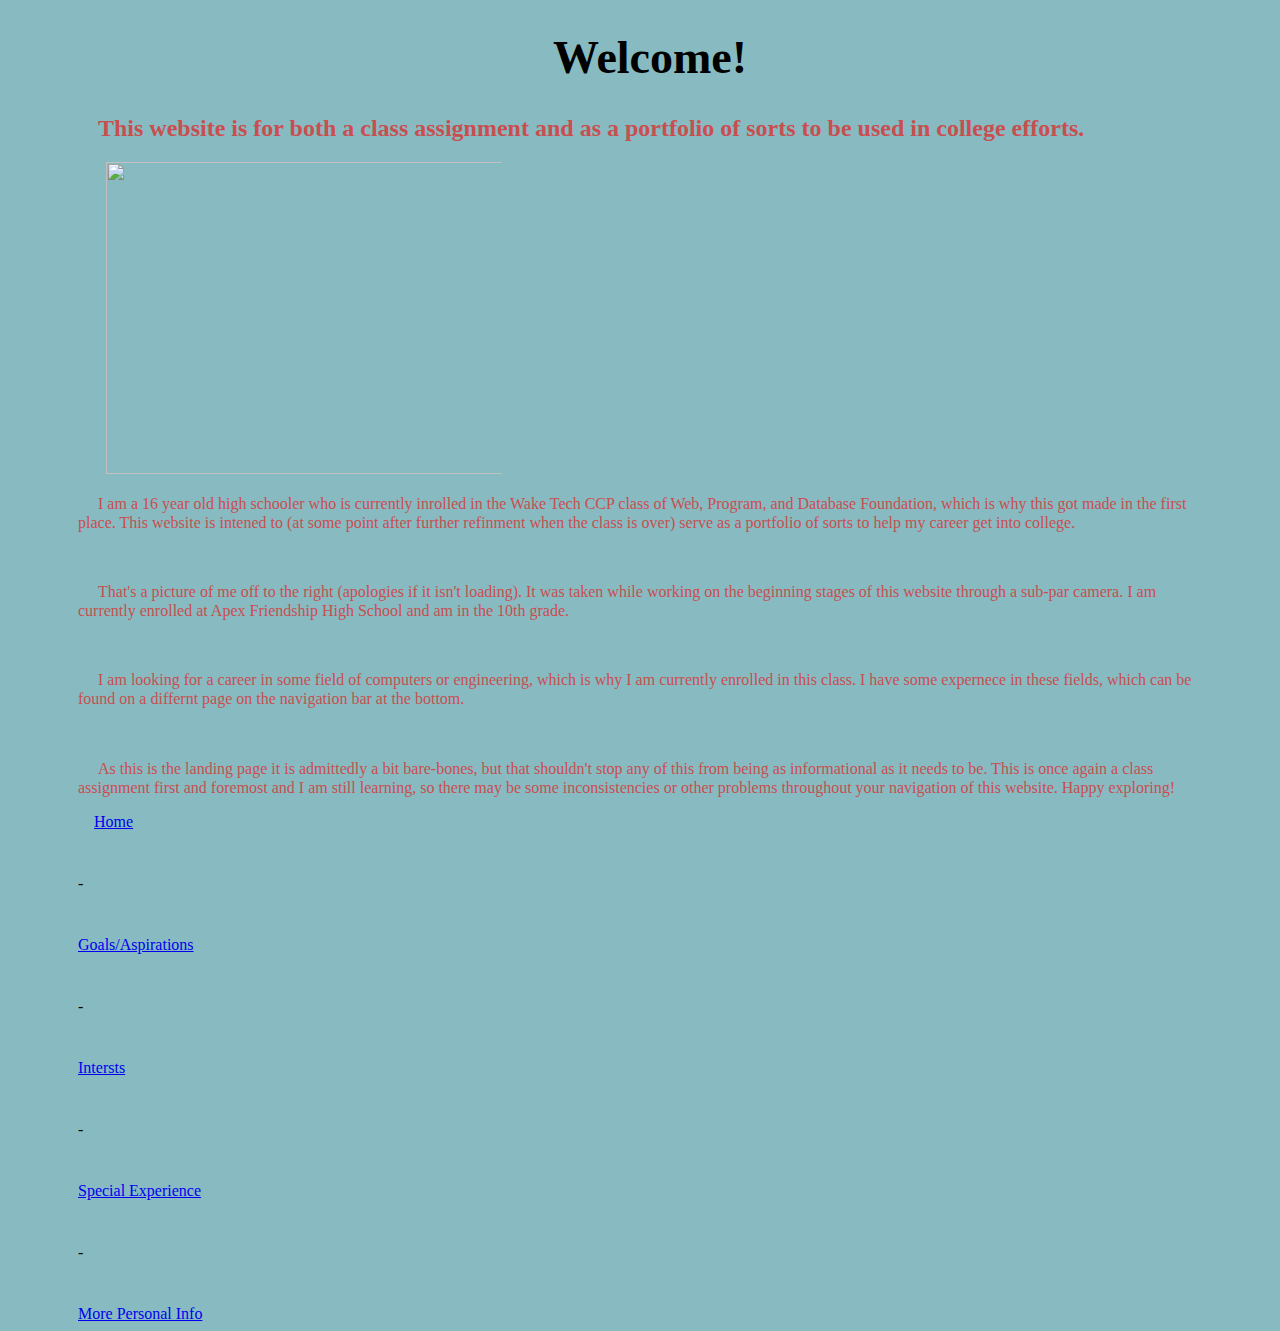
==== index.html @ bd57ddf4 "Add files via upload" ====
<!DOCTYPE html>	
<html lang="en">
 
   <head>
	   <title>Landing page</title>
	   <meta charset="UTF-8">
   <link href="background.css" rel="stylesheet" type="text/css">
</head>

<body>
<header ><h1>Welcome!</h1></header>
	
<h2>This website is for both a class assignment and as a portfolio of sorts to be used in college efforts.</h2>
&nbsp;
	
<img src="assets/me.jpg" alt="" width="416" height="312">
<p>I am a 16 year old high schooler who is currently inrolled in the Wake Tech CCP class of Web, Program, and Database Foundation, which is why this got made in the first place. This website is intened to (at some point after further refinment when the class is over) serve as a portfolio of sorts to help my career get into college.</p>
	&nbsp;

<p>That's a picture of me off to the right (apologies if it isn't loading). It was taken while working on the beginning stages of this website through a sub-par camera. I am currently enrolled at Apex Friendship High School and am in the 10th grade.</p>
&nbsp;

<p>I am looking for a career in some field of computers or engineering, which is why I am currently enrolled in this class. I have some expernece in these fields, which can be found on a differnt page on the navigation bar at the bottom.</p>
&nbsp;
&nbsp;
&nbsp;
	
<p>As this is the landing page it is admittedly a bit bare-bones, but that shouldn't stop any of this from being as informational as it needs to be. This is once again a class assignment first and foremost and I am still learning, so there may be some inconsistencies or other problems throughout your navigation of this website. Happy exploring!</p>
&nbsp;
&nbsp;


	
<a href="index.html">Home</a><h4> - -</h4> - <h4> - - </h4><a href="goals.html">Goals/Aspirations</a> <h4> - -</h4> - <h4> - -</h4> <a href="intrests.html">Intersts</a> <h4> - -</h4> -<h4> - -</h4><a href="experence.html">Special Experience</a><h4> - -</h4> - <h4> - -</h4> <a href="bout_me.html">More Personal Info</a>
</body>
   </html>
---- background.css ----
@charset "utf-8";
body   {
    background-color: #87BBC1;
    text-indent: 20px;
    text-align: left;
    padding-right: 70px;
    padding-left: 70px;
}

p {
    color: #C94E50;
    text-align: left;
    padding-left: 0px;
    line-height: 1.2;
	font: bolder;
}

li {
    color: #c94e50;
    font: bolder;
}

img {
    margin-right: 40px;
}

h3 {
    line-height: 3;
    margin-left: 0px;
    padding-top: 120px;
}

header {
    text-align: center;
    padding-left: 0px;
}

h2 {
    color: #C94E50;
}

h1 {
    font-size: 46px;
    font-variant: normal;
}
legend {
    font-weight: bold;
    color: #DB2F31;
    font-size: x-large;
    text-shadow: 0px 0px 0px;

}
textarea {
    color: #3237F8;
    height: 100px;
    width: 95px;
    margin-top: 10px;

}
h4 {
    color: #87bbc1;
    height: 1px;
}
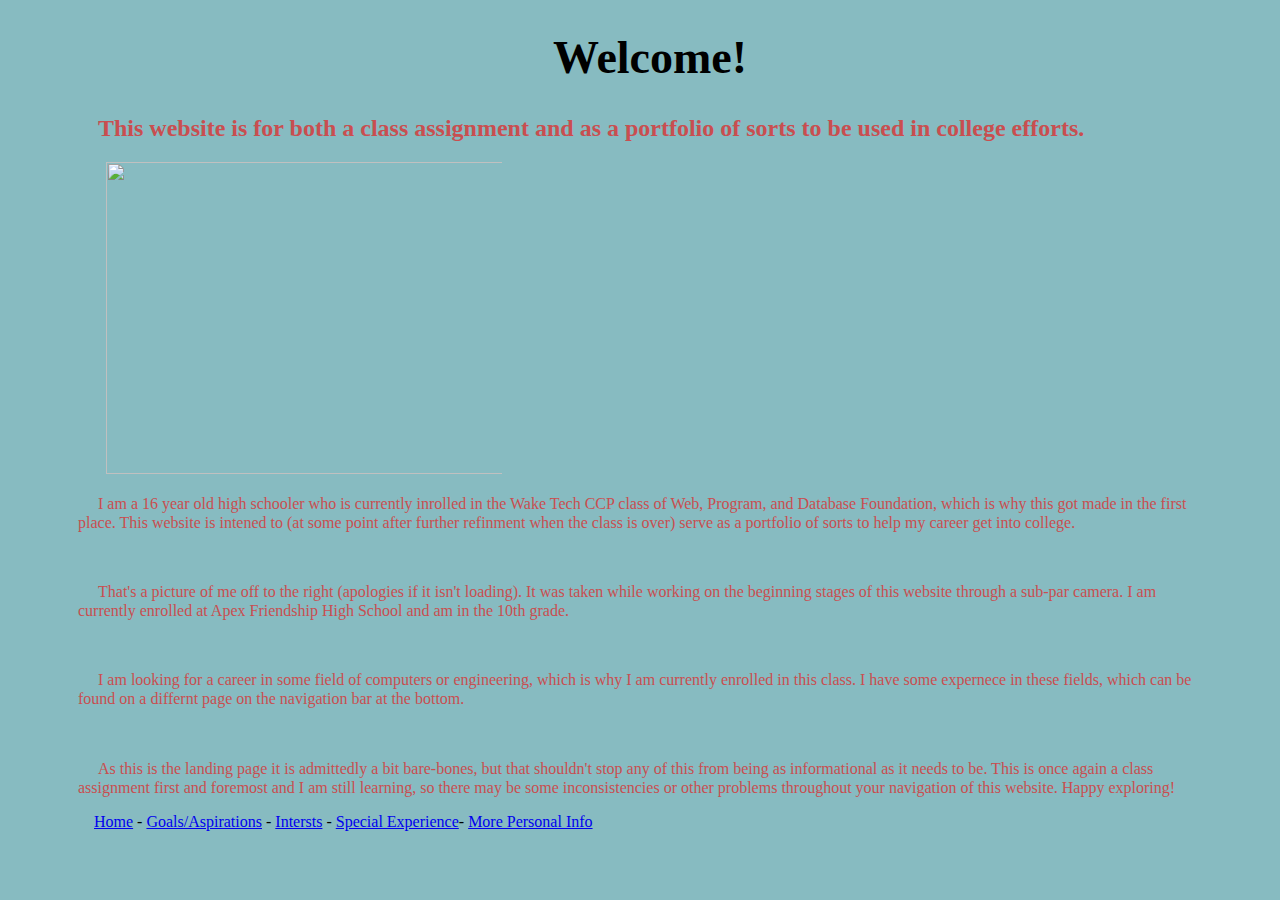
==== commit abc255af: "Add files via upload" ====
--- a/index.html
+++ b/index.html
@@ -31,6 +31,6 @@
 
 
 	
-<a href="index.html">Home</a><h4> - -</h4> - <h4> - - </h4><a href="goals.html">Goals/Aspirations</a> <h4> - -</h4> - <h4> - -</h4> <a href="intrests.html">Intersts</a> <h4> - -</h4> -<h4> - -</h4><a href="experence.html">Special Experience</a><h4> - -</h4> - <h4> - -</h4> <a href="bout_me.html">More Personal Info</a>
+<a href="index.html">Home</a> - <a href="goals.html">Goals/Aspirations</a>  -  <a href="intrests.html">Intersts</a>  - <a href="experence.html">Special Experience</a>-  <a href="bout_me.html">More Personal Info</a>
 </body>
    </html>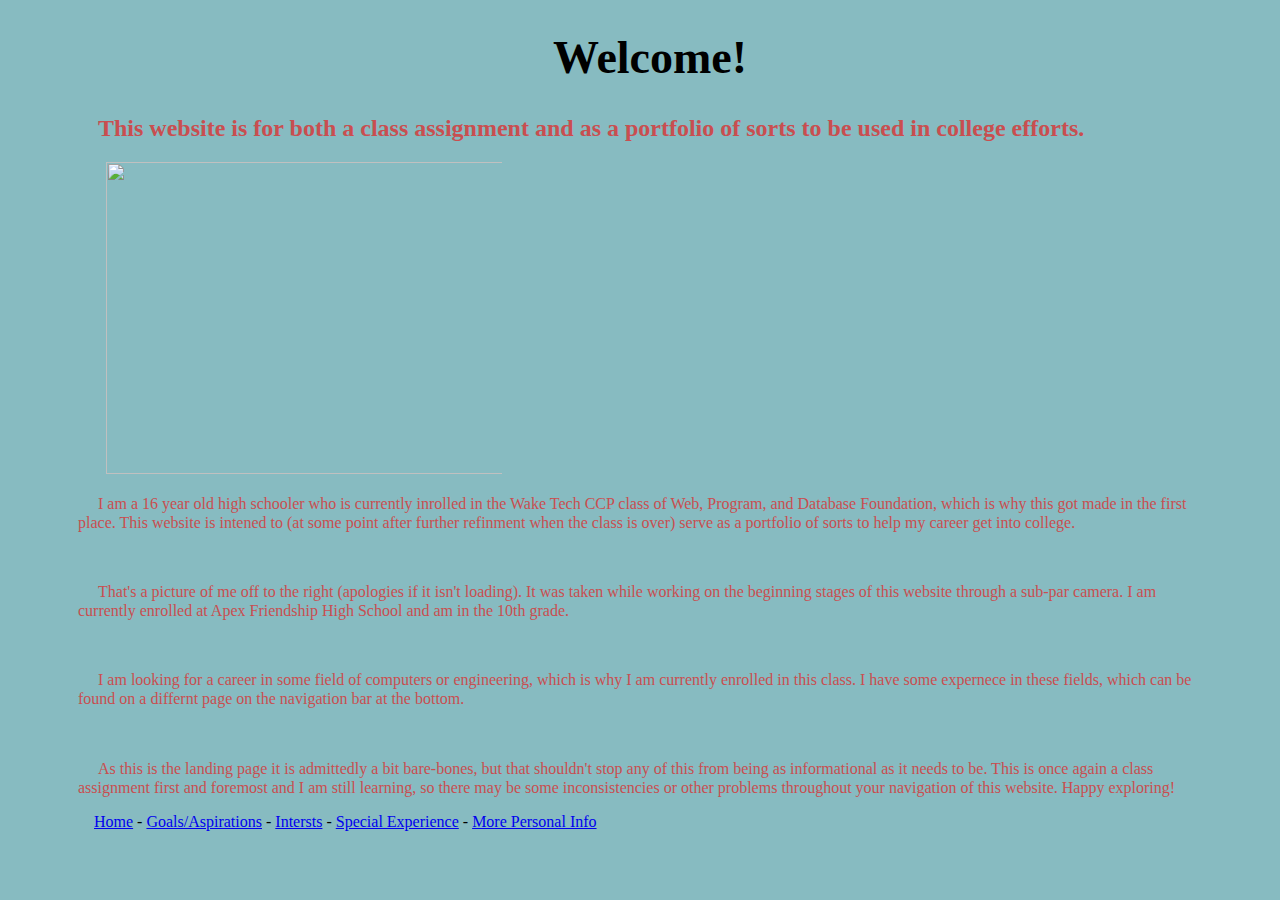
==== commit affe60e4: "Add files via upload" ====
--- a/index.html
+++ b/index.html
@@ -13,7 +13,7 @@
 <h2>This website is for both a class assignment and as a portfolio of sorts to be used in college efforts.</h2>
 &nbsp;
 	
-<img src="assets/me.jpg" alt="" width="416" height="312">
+<img src="images/me.jpg" alt="" width="416" height="312">
 <p>I am a 16 year old high schooler who is currently inrolled in the Wake Tech CCP class of Web, Program, and Database Foundation, which is why this got made in the first place. This website is intened to (at some point after further refinment when the class is over) serve as a portfolio of sorts to help my career get into college.</p>
 	&nbsp;
 
@@ -31,6 +31,6 @@
 
 
 	
-<a href="index.html">Home</a> - <a href="goals.html">Goals/Aspirations</a>  -  <a href="intrests.html">Intersts</a>  - <a href="experence.html">Special Experience</a>-  <a href="bout_me.html">More Personal Info</a>
+<a href="index.html">Home</a> - <a href="goals.html">Goals/Aspirations</a>  -  <a href="intrests.html">Intersts</a>  - <a href="experence.html">Special Experience</a> -  <a href="bout_me.html">More Personal Info</a>
 </body>
    </html>